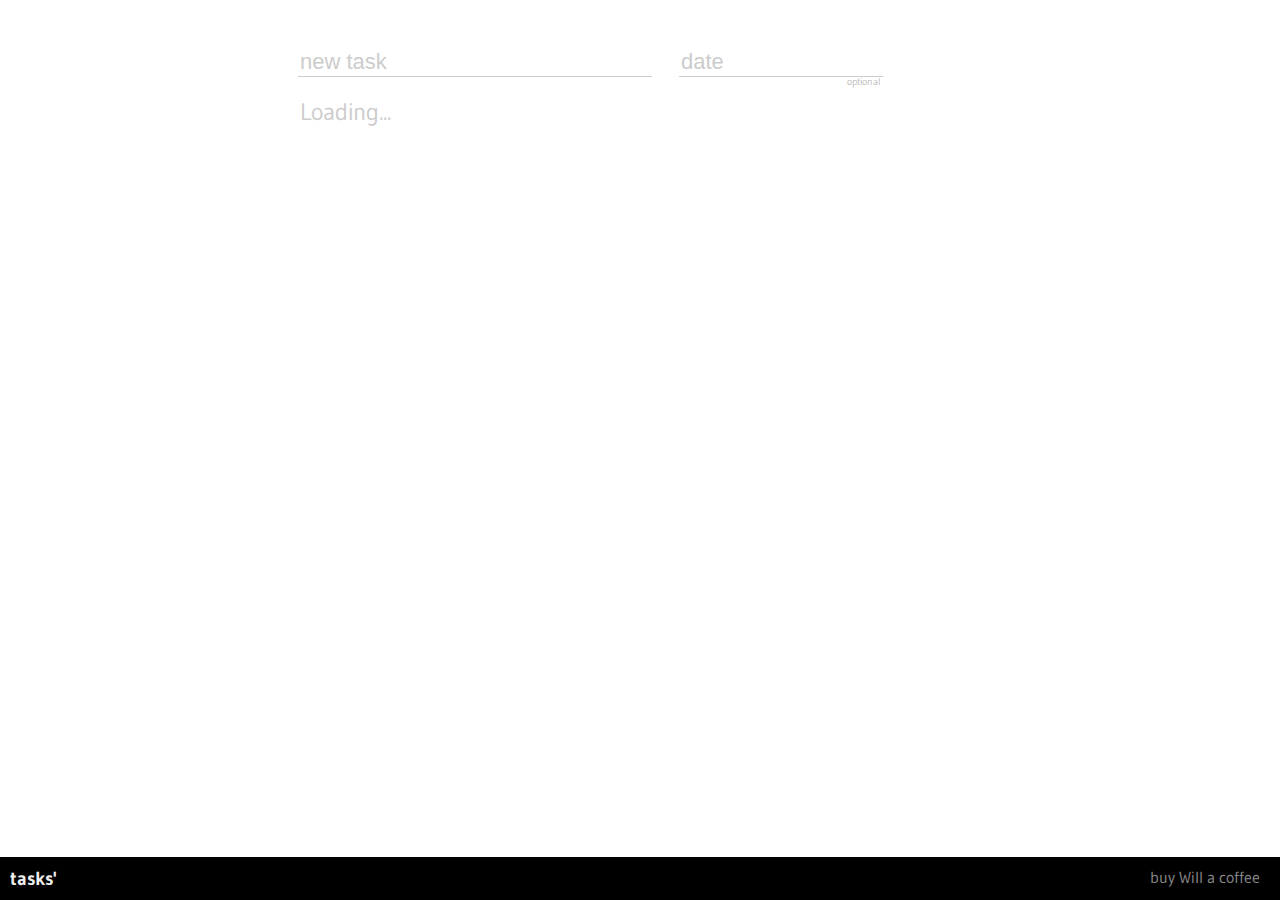
==== index.html @ 2f5b6573 "Reorganize to get rid of old cruft" ====
<!doctype html>
<html>
  <head>
    <title>tasks'</title>
    <link href="/css/style.css" rel="stylesheet" type="text/css">
    <link href="/css/calender.css" rel="stylesheet" type="text/css">
    <script src="/js/ender.js"></script>
    <script src="/js/taskprime.js"></script>
    <script type="text/javascript">
      var _gaq = _gaq || [];
      _gaq.push(['_setAccount', 'UA-30847213-1']);
      _gaq.push(['_trackPageview']);
      (function() {
         var ga = document.createElement('script'); ga.type = 'text/javascript'; ga.async = true;
         ga.src = ('https:' == document.location.protocol ? 'https://ssl' : 'http://www') + '.google-analytics.com/ga.js';
         var s = document.getElementsByTagName('script')[0]; s.parentNode.insertBefore(ga, s);
       })();
    </script>
    <script src="https://apis.google.com/js/client.js?onload=apiLoad"></script>
  </head>
  <body>
    <div id="header">
      <span class="tasks-title">tasks'</span> &nbsp;&nbsp; 
      <span id="tasks-todo"></span>
      <select id="tasks-lists">
        <option value="@default">Default task list</option>
      </select>
      <a href="#" id="undo">&nbsp;undo</span>
      <a id="donate" target="blank"
          href="https://www.paypal.com/cgi-bin/webscr?cmd=_donations&business=will%2eh%2ebrown%40gmail%2ecom&lc=US&item_name=Will%20Brown&currency_code=USD&bn=PP%2dDonationsBF%3abtn_donate_SM%2egif%3aNonHosted">
          buy Will a coffee</a></span>
    </div>
    <ul id="tasklist">
      <li class="add">
        <form id="addform" method="GET" action="." style="display:inline;">
          <input type="text" id="addtask" value="new task" name="title">
          <input type="text" id="adddate" value="date" class="auto-kal" name="date">
          <span class="optional">optional</span>
          <input type="submit" value="add" id="addsubmit">
        </form>
      </li>
      <li id="tutorial">
        You don't have any tasks in your default Google Tasks list. Go ahead and
        add one by writing a task (and, optionally, a due date) in the boxes
        above, then hit the enter key on your keyboard.
      </li>
      <li class="task loading"><span class="check">&nbsp;</span>Loading...</li>
    </ul>
  </body>
</html>
---- css/style.css ----
@import url(http://fonts.googleapis.com/css?family=Gudea:400,700);

body {
  width: 800px;
  margin: auto;
  margin-top: 48px;
  margin-bottom: 48px;
  font-family: 'Gudea', sans-serif;
  font-size: 24px;
}

a {
  color: #000;
}

.tasks-title {
  font-weight: bold;
  font-size: 14pt;
}

#header {
  position: fixed;
  left: 0px;
  bottom: 0px;
  width: 100%;
  padding: 10px;
  background: #000000;

  color: #EEE;
  font-size: 12pt;
}

.complete {
  display: none;
}

.complete .check {
  color: #000;
}

ul {
  list-style-type: none;
  padding: 0;
  margin: 0;
}

li {
  padding-left: 20px;
  padding-bottom: 20px;
  cursor: default;
}

li .check {
  display: block;
  float: left;
  margin-right: 20px;
  width: 20px;
  height: 20px;
  color: #DDD;
}

li.incomplete:hover .check {
  color: #999;
  cursor: default;
}

li .title {
  margin-left: 4px;
  padding-left: 20px;
}

.add {
  color: #BBB;
  font-size: 12pt;
  position: relative;
  left: 15px;
  padding-left: 0;
}

#adddate {
  margin-left: 23px;
  font-size: 22px;
  border: none;
  border-bottom: #CCC solid 1px;
  width: 200px;
  color: #CCC;
}

#addtask {
  margin-left: 43px;
  font-size: 22px;
  border: none;
  border-bottom: #CCC solid 1px;
  width: 350px;
  color: #CCC;
}

#addsubmit {
  margin-left: 23px;
  display: inline;
  visibility: hidden;
}

#startnow {
  display: block;
  background: #000;
  color: #FFF;
  padding: 3px 10px;
  font-weight: bold;
  text-decoration: none;
}

.fineprint {
  margin-top: 24px;
  font-size: 12px;
}

.optional {
  font-size: 10px;
  position: relative;
  top: 16px;
  right: 40px;
}

.loading {
  color: #CCC;
}

#username {
  color: #444;
}

#undo {
  color: #CCC;
  text-decoration: none;
}

#undo:hover {
  color: #FFF;
}

#donate {
  color: #888;
  position: absolute;
  right: 40px;
  text-decoration: none;
}

#donate:hover {
  pointer: default;
  color: #AAA;
}

#tutorial {
  padding-left: 59px;
  font-size: 18px;
  display: none;
}

.due {
  margin-left: 16px;
  color: #BBB;
  font-size: 16px;
}

#tasks-lists {
  margin-left: 10pt;
  background: #000;
  color: #EEE;
  display: none;
}
---- css/calender.css ----
.date {
  width: 200px;
  font-size: 12px;
  display: none;
  position: absolute;
  user-select: none;
  -webkit-user-select: none;
  z-index: 999999999;
}
.date.active {
  display: block;
}
.date table {
  width: 100%;
  background-color: #FFF;
  border-radius: 5px;
  border-collapse: collapse;
  cursor: default;
}
.date table tr.date-header th {
  text-align: center;
  background-color: #000;
  color: #FFF;
}
.date table th.date-month-year {
}
.date table tr.date-daysofweek th {
  color: #FFF;
  background-color: #000;
}
.date table tbody tr:hover,
.date table tbody td.hover {
  background-color: #F2F2F2;
}
.date table td,
.date table th {
  color: #888;
  font-weight: bold;
  text-align: right;
  border: 0;
  padding: 5px;
}
.date table tbody td,
.date tr.date-daysofweek th {
}
.date table tbody td:last-child,
.date table tr.date-daysofweek th:last-child {
  border-right-width: 0;
}
.date table td.today {
  color: #000;
}
.date table .inactive {
  color: #BBB;
}
.date-month-previous {
  -webkit-transform: rotate(180deg);
}
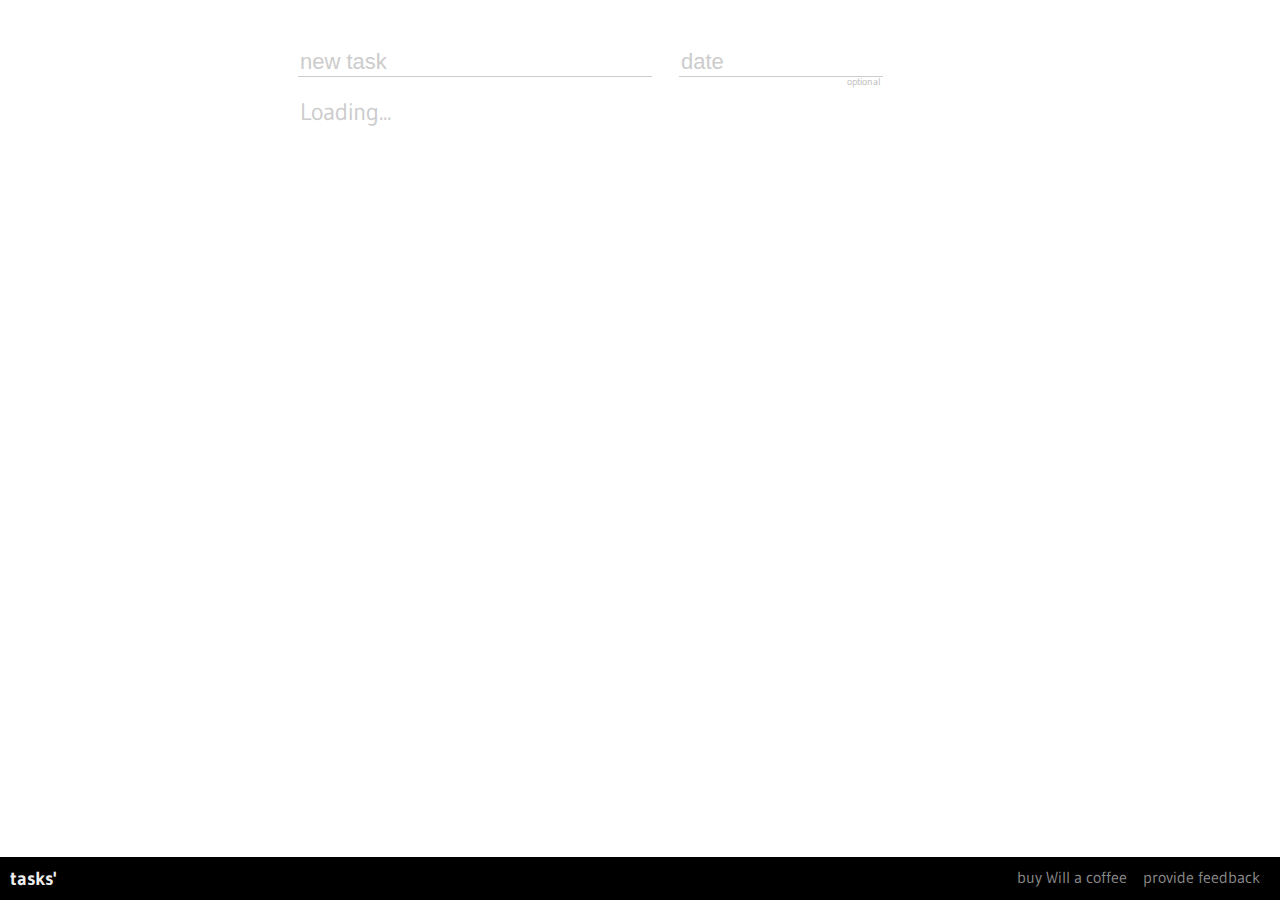
==== commit 57bb0ab0: "Add 'provide feedback' link" ====
--- a/index.html
+++ b/index.html
@@ -2,10 +2,10 @@
 <html>
   <head>
     <title>tasks'</title>
-    <link href="/css/style.css" rel="stylesheet" type="text/css">
-    <link href="/css/calender.css" rel="stylesheet" type="text/css">
-    <script src="/js/ender.js"></script>
-    <script src="/js/taskprime.js"></script>
+    <link href="css/style.css" rel="stylesheet" type="text/css">
+    <link href="css/calender.css" rel="stylesheet" type="text/css">
+    <script src="js/ender.js"></script>
+    <script src="js/taskprime.js"></script>
     <script type="text/javascript">
       var _gaq = _gaq || [];
       _gaq.push(['_setAccount', 'UA-30847213-1']);
@@ -26,9 +26,14 @@
         <option value="@default">Default task list</option>
       </select>
       <a href="#" id="undo">&nbsp;undo</span>
-      <a id="donate" target="blank"
-          href="https://www.paypal.com/cgi-bin/webscr?cmd=_donations&business=will%2eh%2ebrown%40gmail%2ecom&lc=US&item_name=Will%20Brown&currency_code=USD&bn=PP%2dDonationsBF%3abtn_donate_SM%2egif%3aNonHosted">
-          buy Will a coffee</a></span>
+      <div class="donate">
+        <a target="blank"
+            href="https://www.paypal.com/cgi-bin/webscr?cmd=_donations&business=will%2eh%2ebrown%40gmail%2ecom&lc=US&item_name=Will%20Brown&currency_code=USD&bn=PP%2dDonationsBF%3abtn_donate_SM%2egif%3aNonHosted">
+            buy Will a coffee</a>&nbsp;&nbsp;
+        <a target="blank" href="https://github.com/haldean/tasksprime/issues/new">
+          provide feedback
+        </a>
+      </div>
     </div>
     <ul id="tasklist">
       <li class="add">
--- a/css/style.css
+++ b/css/style.css
@@ -139,14 +139,19 @@
   color: #FFF;
 }
 
-#donate {
-  color: #888;
+.donate {
+  display: inline;
   position: absolute;
   right: 40px;
+  bottom: 13px;
+}
+
+.donate a {
+  color: #888;
   text-decoration: none;
 }
 
-#donate:hover {
+.donate a:hover {
   pointer: default;
   color: #AAA;
 }
@@ -169,3 +174,19 @@
   color: #EEE;
   display: none;
 }
+
+#left {
+  width: 380px;
+  float: left;
+  margin-top: 0;
+}
+
+#right {
+  float: left;
+  border: 10px solid #000;
+  margin: 30px 0 0 20px;
+}
+
+h1 {
+  margin-bottom: 0;
+}
